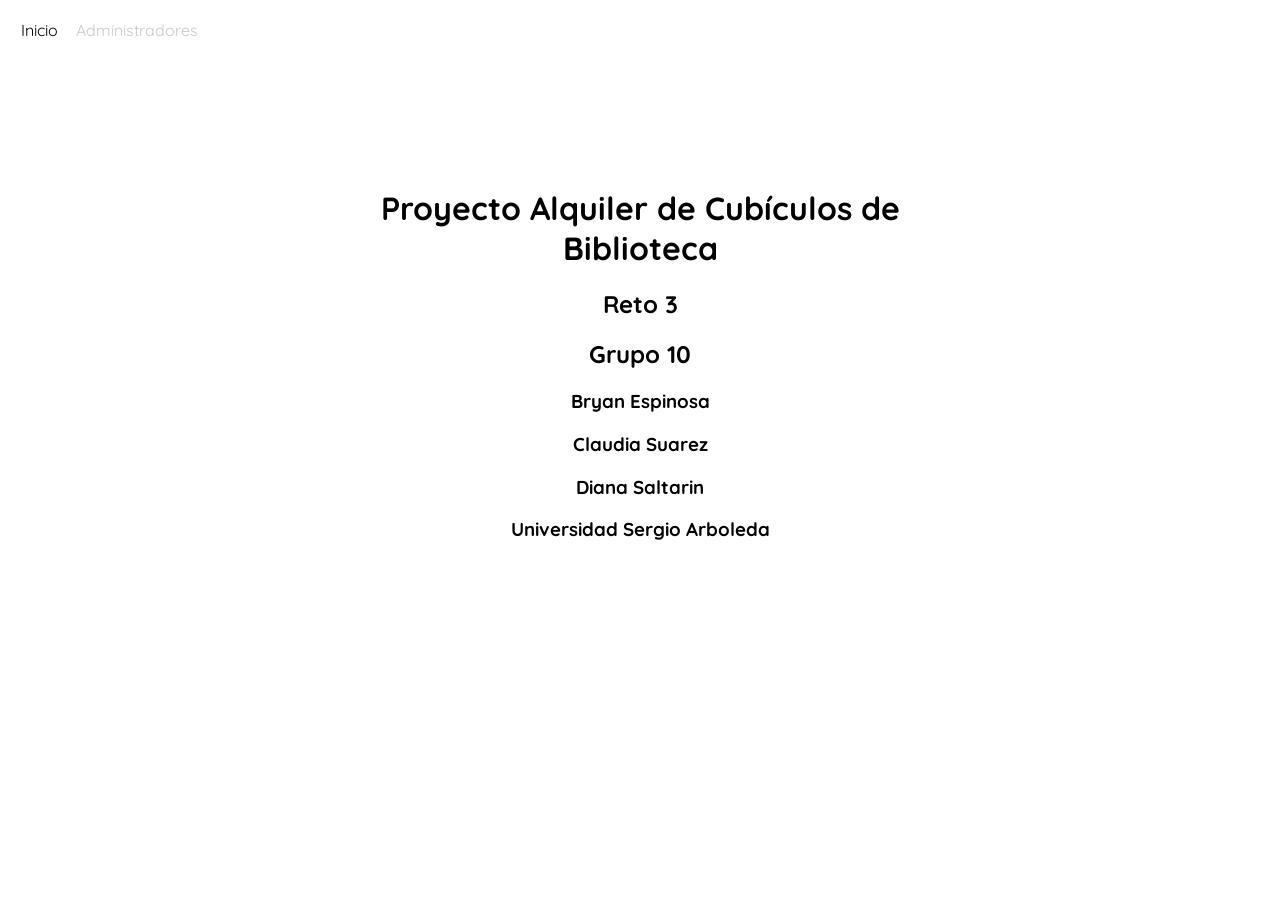
==== target/classes/static/index.html @ f25d8ddc "front admin" ====
<!DOCTYPE html>
<html lang="en">
<head>
    <meta charset="UTF-8">
    <meta name="viewport" content="width=device-width, initial-scale=1.0">
    <link rel="stylesheet" href="css/style.css" />
    <link rel="preconnect" href="https://fonts.googleapis.com">
    <link rel="preconnect" href="https://fonts.gstatic.com" crossorigin>
    <link href="https://fonts.googleapis.com/css2?family=Quicksand:wght@300;500;700&display=swap" rel="stylesheet">
    <script src="https://ajax.googleapis.com/ajax/libs/jquery/3.6.1/jquery.min.js"></script>
    <script type="text/javascript" src="js/menu.js"></script>

    <title>Reto 3</title>
</head>

<body>
<div id="menu">

</div>
<div class="contenido" style="text-align: center; margin-top: 10%;">
    <h1>Proyecto Alquiler de Cubículos de Biblioteca</h1>
    <h2>Reto 3</h2>
    <h2>Grupo 10</h2>
    <h3>Bryan Espinosa</h3>
    <h3>Claudia Suarez</h3>
    <h3>Diana Saltarin</h3>
    <h3>Universidad Sergio Arboleda</h3>
</div>
</body>
</html>
---- target/classes/static/css/style.css ----
label {
    display: block;
    float: left;
    font-size: 13px;
    font-weight: bold;
    height: 24px;
    margin: 0 10px 0 0;
    padding: 3px 7px;
    width: 150px;
}

.input {
    border: 1px solid #CCCCCC;
    height: 16px;
    padding: 7px;
    width: 435px;
}

.select {
    background-color: #f3f3f3;
    border: 1px solid #CCCCCC;
    height: 32px;
    padding: 4px;
    width: 451px;
}

input:focus, select:focus, textarea:focus {
    background-color: #CCCCCC;
}


:root {
    --white: #FFFFFF;
    --black: #000000;
    --very-light-pink: #C7C7C7;
    --text-input-field: #F7F7F7;
    --hospital-green: #ACD9B2;
    --sm: 14px;
    --md: 16px;
    --lg: 18px;
}
body {
    margin: 0;
    font-family: 'Quicksand', sans-serif;
}
nav {
    display: flex;
    justify-content: space-between;
    padding: 0 24px;
    border-bottom: 1px solid var(--very-light-pink);
}
.menu {
    display: none;
}
.logo {
    width: 100px;
}
.navbar-left ul {
    list-style: none;
    padding: 0;
    margin: 0;
    display: flex;
    align-items: center;
    height: 60px;
}
.navbar-left {
    display: flex;
}
.navbar-left ul {
    margin-left: 12px;
}
.navbar-left ul li a{
    text-decoration: none;
    color: var(--very-light-pink);
    border: 1px solid var(--white);
    padding: 8px;
    border-radius: 8px;
}
.navbar-left ul li a:hover,
.navbar-right ul li a:hover {
    border: 1px solid #DDEBF7;
    color: #3a80dc;
}

.contenido{
    width: 52%;
    margin: 0 auto;

}
.botones{
    width: 52%;
    margin: 0 auto;
    padding-left: 40%;
}
.tabla{
    margin: 0 auto;
    border-collapse: separate;

}
td, th {
    border: solid 1px whitesmoke;
}
tr td, th {
    border-top-right-radius: 0;
    border-top-left-radius: 0;
    border-bottom-left-radius: 0;
    border-bottom-right-radius: 0;

}
th:first-child {
    border-top-left-radius: 10px;
    align-items: center;

}
th:last-child {
    border-top-right-radius: 10px;
    align-items: center;
}
tr:first-child{
    background-color: #3a80dc;
    color: #f7f7f7;
}
tr{
    background-color:#DDEBF7;
    text-align: center;
}
tr:last-child td:first-child {
    border-bottom-left-radius: 10px;
    align-items: center;
}
tr:last-child td:last-child {
    border-bottom-right-radius: 10px;
    align-items: center;

}
.formulario{
    width: 100%;
    margin: 30%;
    margin-top: 100px;
}
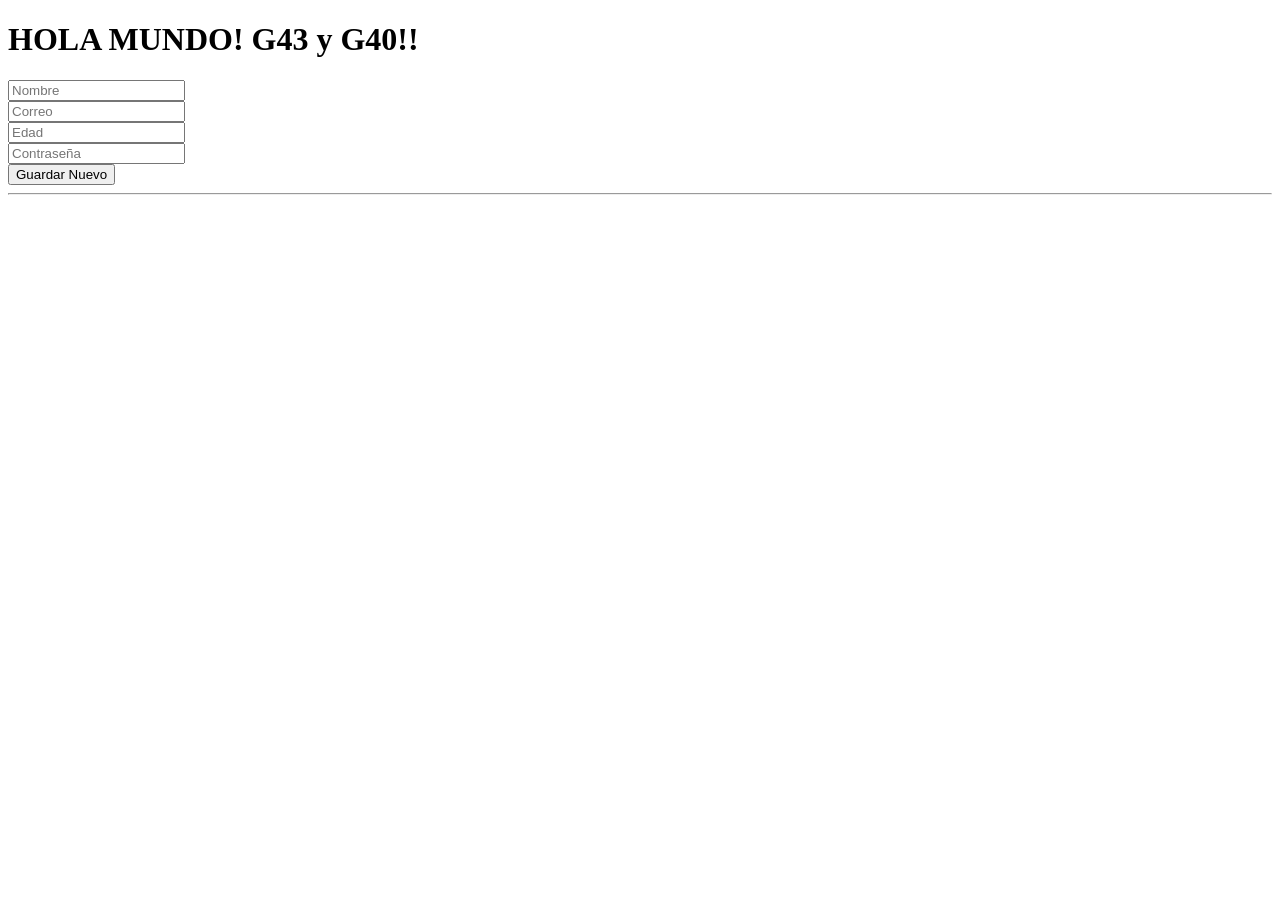
==== commit dab838d5: "issues DB Reservation" ====
--- a/target/classes/static/index.html
+++ b/target/classes/static/index.html
@@ -2,29 +2,19 @@
 <html lang="en">
 <head>
     <meta charset="UTF-8">
-    <meta name="viewport" content="width=device-width, initial-scale=1.0">
-    <link rel="stylesheet" href="css/style.css" />
-    <link rel="preconnect" href="https://fonts.googleapis.com">
-    <link rel="preconnect" href="https://fonts.gstatic.com" crossorigin>
-    <link href="https://fonts.googleapis.com/css2?family=Quicksand:wght@300;500;700&display=swap" rel="stylesheet">
-    <script src="https://ajax.googleapis.com/ajax/libs/jquery/3.6.1/jquery.min.js"></script>
-    <script type="text/javascript" src="js/menu.js"></script>
+    <title>Hola mundo</title>
+</head>
+<script src="https://ajax.googleapis.com/ajax/libs/jquery/3.6.1/jquery.min.js"></script>
+<body>
+<h1> HOLA MUNDO! G43 y G40!!</h1>
+<input id="nameClient" placeholder="Nombre"><br>
+<input id="emailClient" placeholder="Correo"><br>
+<input id="ageClient" type="number" placeholder="Edad"><br>
+<input id="passwordClient" type="password" placeholder="Contraseña"><br>
 
-    <title>Reto 3</title>
-</head>
-
-<body>
-<div id="menu">
-
-</div>
-<div class="contenido" style="text-align: center; margin-top: 10%;">
-    <h1>Proyecto Alquiler de Cubículos de Biblioteca</h1>
-    <h2>Reto 3</h2>
-    <h2>Grupo 10</h2>
-    <h3>Bryan Espinosa</h3>
-    <h3>Claudia Suarez</h3>
-    <h3>Diana Saltarin</h3>
-    <h3>Universidad Sergio Arboleda</h3>
-</div>
+<button onclick="saveClient()">Guardar Nuevo</button>
+<hr>
+<div id="resultado"></div>
 </body>
+<script type="text/javascript" src="js/scriptClients.js"></script>
 </html>
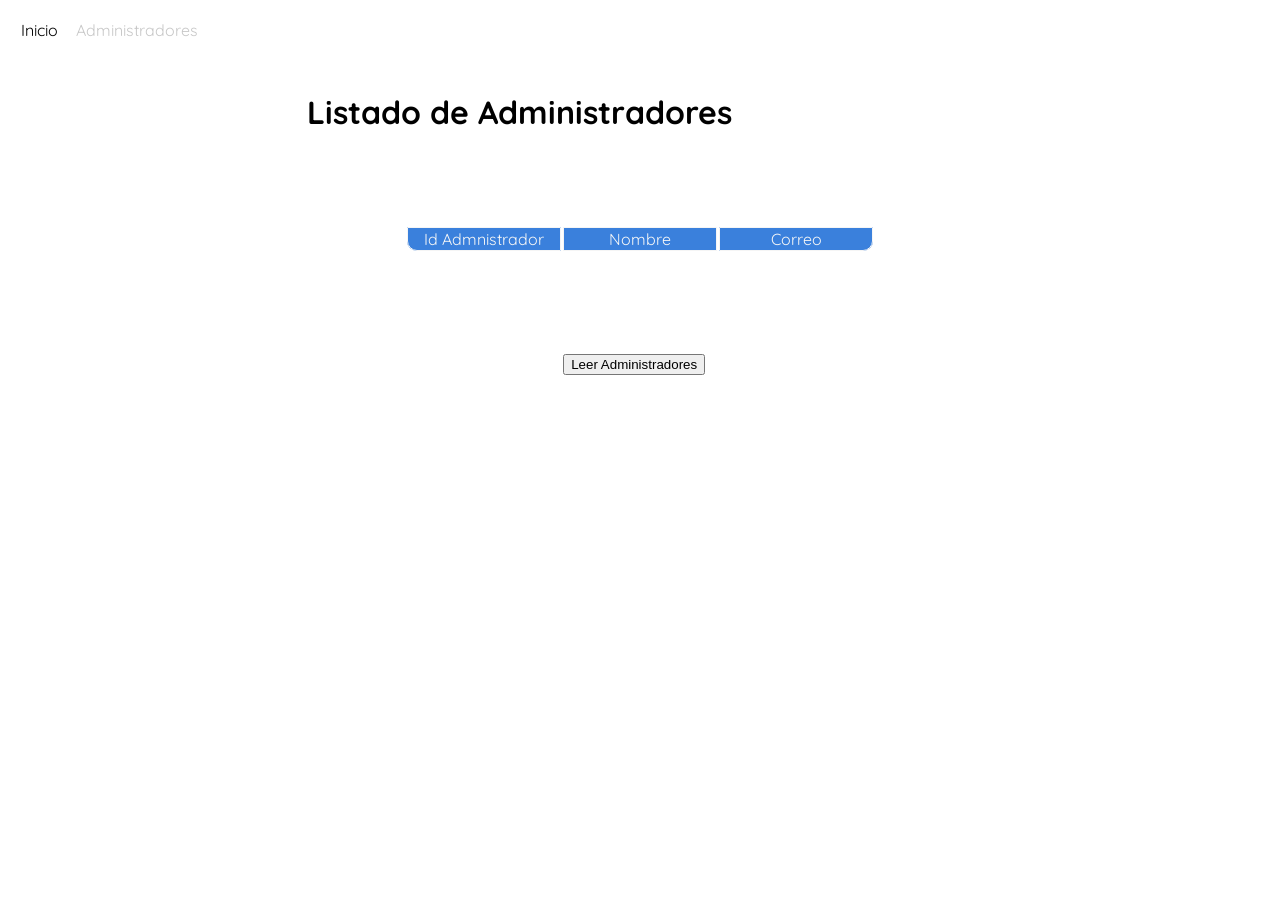
==== commit 5e759a07: "front_admin" ====
--- a/target/classes/static/index.html
+++ b/target/classes/static/index.html
@@ -1,20 +1,52 @@
 <!DOCTYPE html>
 <html lang="en">
 <head>
-    <meta charset="UTF-8">
-    <title>Hola mundo</title>
+  <meta charset="UTF-8">
+  <meta name="viewport" content="width=device-width, initial-scale=1.0">
+  <link rel="stylesheet" href="css/style.css" />
+  <link rel="preconnect" href="https://fonts.googleapis.com">
+  <link rel="preconnect" href="https://fonts.gstatic.com" crossorigin>
+  <link href="https://fonts.googleapis.com/css2?family=Quicksand:wght@300;500;700&display=swap" rel="stylesheet">
+  <script src="https://ajax.googleapis.com/ajax/libs/jquery/3.6.1/jquery.min.js"></script>
+  <script type="text/javascript" src="js/menu.js"></script>
+  
+
+  <script type="text/javascript" src="js/scriptAdmin.js"></script>
+
+  <title>Administradores</title>
 </head>
-<script src="https://ajax.googleapis.com/ajax/libs/jquery/3.6.1/jquery.min.js"></script>
 <body>
-<h1> HOLA MUNDO! G43 y G40!!</h1>
-<input id="nameClient" placeholder="Nombre"><br>
-<input id="emailClient" placeholder="Correo"><br>
-<input id="ageClient" type="number" placeholder="Edad"><br>
-<input id="passwordClient" type="password" placeholder="Contraseña"><br>
+<div id="menu">
 
-<button onclick="saveClient()">Guardar Nuevo</button>
-<hr>
-<div id="resultado"></div>
+</div>
+<div class="contenido">
+  <h1>
+    <p>Listado de Administradores</p><br>
+  </h1>
+</div>
+
+
+<div>
+  <table class="tabla"  id="admin">
+    <tbody>
+    <tr>
+      <td style="width:150px">Id Admnistrador</td>
+      <td style="width:150px">Nombre</td>
+      <td style="width:150px">Correo</td>
+    </tr>
+    </tbody>
+  </table>
+  <br>
+  <br>
+  <br>
+  <br>
+  <br>
+</div>
+<div class="botones">
+  <button onclick="getAdmins()">Leer Administradores</button>
+
+</div>
+<div class="formulario" id="campos">
+</div>
 </body>
-<script type="text/javascript" src="js/scriptClients.js"></script>
 </html>
--- a/target/classes/static/css/style.css
+++ b/target/classes/static/css/style.css
@@ -0,0 +1,141 @@
+label {
+    display: block;
+    float: left;
+    font-size: 13px;
+    font-weight: bold;
+    height: 24px;
+    margin: 0 10px 0 0;
+    padding: 3px 7px;
+    width: 150px;
+}
+
+.input {
+    border: 1px solid #CCCCCC;
+    height: 16px;
+    padding: 7px;
+    width: 435px;
+}
+
+.select {
+    background-color: #f3f3f3;
+    border: 1px solid #CCCCCC;
+    height: 32px;
+    padding: 4px;
+    width: 451px;
+}
+
+input:focus, select:focus, textarea:focus {
+    background-color: #CCCCCC;
+}
+
+
+:root {
+    --white: #FFFFFF;
+    --black: #000000;
+    --very-light-pink: #C7C7C7;
+    --text-input-field: #F7F7F7;
+    --hospital-green: #ACD9B2;
+    --sm: 14px;
+    --md: 16px;
+    --lg: 18px;
+}
+body {
+    margin: 0;
+    font-family: 'Quicksand', sans-serif;
+}
+nav {
+    display: flex;
+    justify-content: space-between;
+    padding: 0 24px;
+    border-bottom: 1px solid var(--very-light-pink);
+}
+.menu {
+    display: none;
+}
+.logo {
+    width: 100px;
+}
+.navbar-left ul {
+    list-style: none;
+    padding: 0;
+    margin: 0;
+    display: flex;
+    align-items: center;
+    height: 60px;
+}
+.navbar-left {
+    display: flex;
+}
+.navbar-left ul {
+    margin-left: 12px;
+}
+.navbar-left ul li a{
+    text-decoration: none;
+    color: var(--very-light-pink);
+    border: 1px solid var(--white);
+    padding: 8px;
+    border-radius: 8px;
+}
+.navbar-left ul li a:hover,
+.navbar-right ul li a:hover {
+    border: 1px solid #DDEBF7;
+    color: #3a80dc;
+}
+
+.contenido{
+    width: 52%;
+    margin: 0 auto;
+
+}
+.botones{
+    width: 52%;
+    margin: 0 auto;
+    padding-left: 40%;
+}
+.tabla{
+    margin: 0 auto;
+    border-collapse: separate;
+
+}
+td, th {
+    border: solid 1px whitesmoke;
+}
+tr td, th {
+    border-top-right-radius: 0;
+    border-top-left-radius: 0;
+    border-bottom-left-radius: 0;
+    border-bottom-right-radius: 0;
+
+}
+th:first-child {
+    border-top-left-radius: 10px;
+    align-items: center;
+
+}
+th:last-child {
+    border-top-right-radius: 10px;
+    align-items: center;
+}
+tr:first-child{
+    background-color: #3a80dc;
+    color: #f7f7f7;
+}
+tr{
+    background-color:#DDEBF7;
+    text-align: center;
+}
+tr:last-child td:first-child {
+    border-bottom-left-radius: 10px;
+    align-items: center;
+}
+tr:last-child td:last-child {
+    border-bottom-right-radius: 10px;
+    align-items: center;
+
+}
+.formulario{
+    width: 100%;
+    margin: 30%;
+    margin-top: 100px;
+}
+
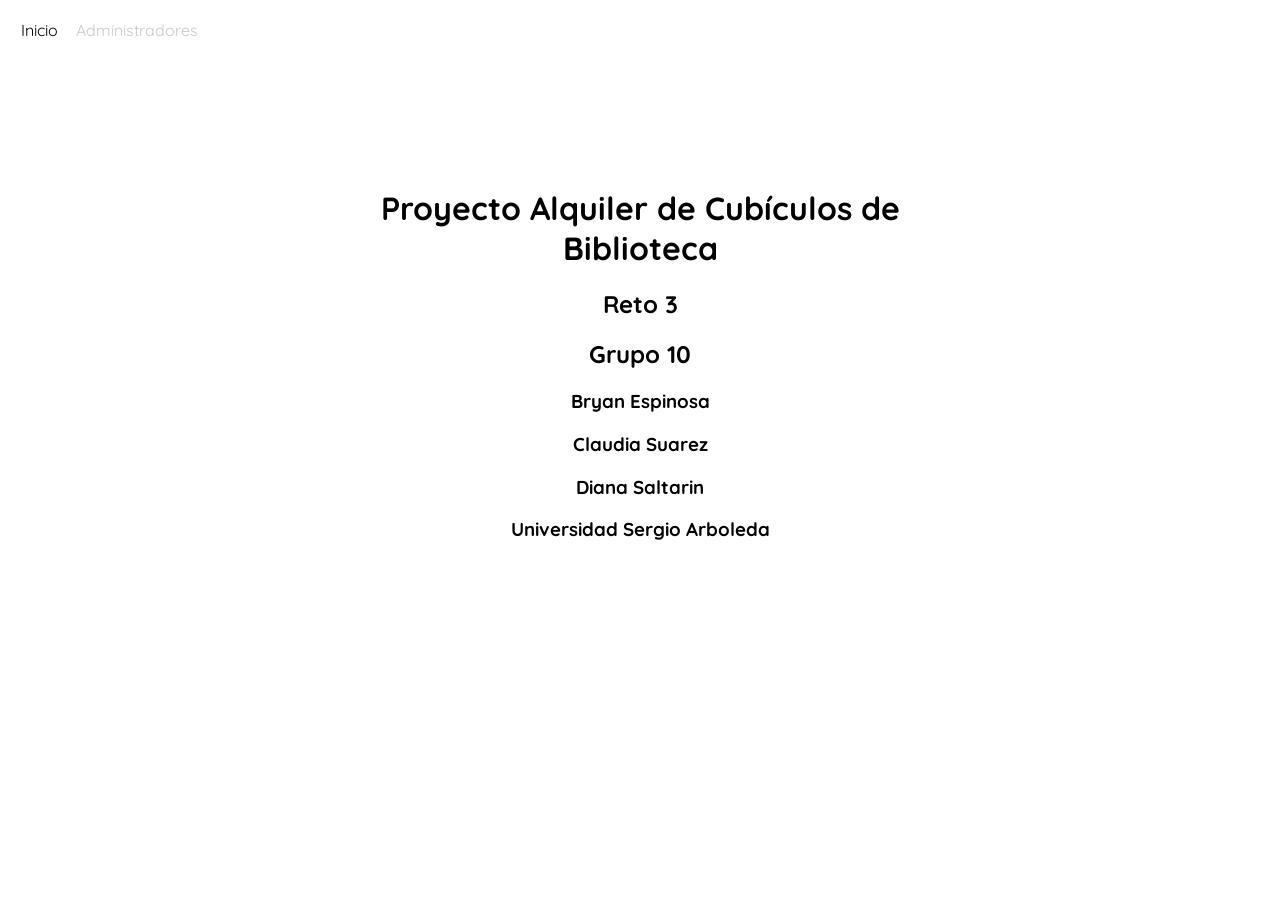
==== commit 656a979e: "Desarrollo Message" ====
--- a/target/classes/static/index.html
+++ b/target/classes/static/index.html
@@ -1,52 +1,30 @@
 <!DOCTYPE html>
 <html lang="en">
 <head>
-  <meta charset="UTF-8">
-  <meta name="viewport" content="width=device-width, initial-scale=1.0">
-  <link rel="stylesheet" href="css/style.css" />
-  <link rel="preconnect" href="https://fonts.googleapis.com">
-  <link rel="preconnect" href="https://fonts.gstatic.com" crossorigin>
-  <link href="https://fonts.googleapis.com/css2?family=Quicksand:wght@300;500;700&display=swap" rel="stylesheet">
-  <script src="https://ajax.googleapis.com/ajax/libs/jquery/3.6.1/jquery.min.js"></script>
-  <script type="text/javascript" src="js/menu.js"></script>
-  
+    <meta charset="UTF-8">
+    <meta name="viewport" content="width=device-width, initial-scale=1.0">
+    <link rel="stylesheet" href="css/style.css" />
+    <link rel="preconnect" href="https://fonts.googleapis.com">
+    <link rel="preconnect" href="https://fonts.gstatic.com" crossorigin>
+    <link href="https://fonts.googleapis.com/css2?family=Quicksand:wght@300;500;700&display=swap" rel="stylesheet">
+    <script src="https://ajax.googleapis.com/ajax/libs/jquery/3.6.1/jquery.min.js"></script>
+    <script type="text/javascript" src="js/menu.js"></script>
 
-  <script type="text/javascript" src="js/scriptAdmin.js"></script>
+    <title>Reto 3</title>
+</head>
 
-  <title>Administradores</title>
-</head>
 <body>
 <div id="menu">
 
 </div>
-<div class="contenido">
-  <h1>
-    <p>Listado de Administradores</p><br>
-  </h1>
-</div>
-
-
-<div>
-  <table class="tabla"  id="admin">
-    <tbody>
-    <tr>
-      <td style="width:150px">Id Admnistrador</td>
-      <td style="width:150px">Nombre</td>
-      <td style="width:150px">Correo</td>
-    </tr>
-    </tbody>
-  </table>
-  <br>
-  <br>
-  <br>
-  <br>
-  <br>
-</div>
-<div class="botones">
-  <button onclick="getAdmins()">Leer Administradores</button>
-
-</div>
-<div class="formulario" id="campos">
+<div class="contenido" style="text-align: center; margin-top: 10%;">
+    <h1>Proyecto Alquiler de Cubículos de Biblioteca</h1>
+    <h2>Reto 3</h2>
+    <h2>Grupo 10</h2>
+    <h3>Bryan Espinosa</h3>
+    <h3>Claudia Suarez</h3>
+    <h3>Diana Saltarin</h3>
+    <h3>Universidad Sergio Arboleda</h3>
 </div>
 </body>
 </html>
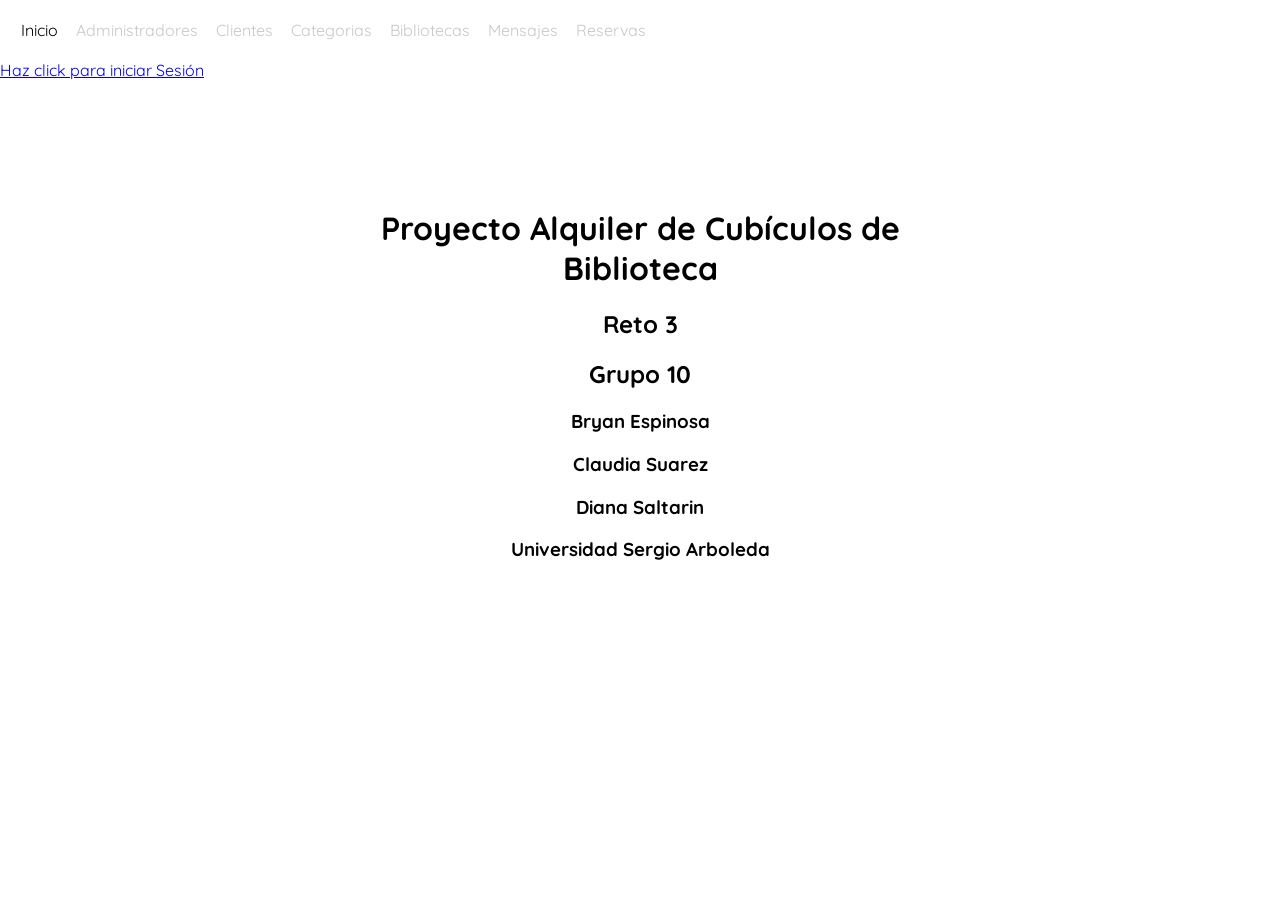
==== commit d6b4f6c0: "login" ====
--- a/target/classes/static/index.html
+++ b/target/classes/static/index.html
@@ -9,14 +9,26 @@
     <link href="https://fonts.googleapis.com/css2?family=Quicksand:wght@300;500;700&display=swap" rel="stylesheet">
     <script src="https://ajax.googleapis.com/ajax/libs/jquery/3.6.1/jquery.min.js"></script>
     <script type="text/javascript" src="js/menu.js"></script>
+    <script type="text/javascript">
+        function getUserData(){
+            $.get("/user",function(data){
+                console.log(data);
+            });
+        }
 
+    </script>
     <title>Reto 3</title>
 </head>
 
 <body>
+
+
+
 <div id="menu">
 
 </div>
+<div id="loginzone" class="navbar-right"><a href="/oauth2/authorization/github" >Haz click para iniciar Sesión</a></div>
+<div id="userZone" style="display: none" class="navbar-right"></div>
 <div class="contenido" style="text-align: center; margin-top: 10%;">
     <h1>Proyecto Alquiler de Cubículos de Biblioteca</h1>
     <h2>Reto 3</h2>
@@ -27,4 +39,6 @@
     <h3>Universidad Sergio Arboleda</h3>
 </div>
 </body>
+
+
 </html>
--- a/target/classes/static/css/style.css
+++ b/target/classes/static/css/style.css
@@ -7,6 +7,13 @@
     margin: 0 10px 0 0;
     padding: 3px 7px;
     width: 150px;
+}
+
+.input2{
+    width: 630px;
+    overflow: hidden;
+    height: 33px;
+    border: none;
 }
 
 .input {
@@ -137,5 +144,6 @@
     width: 100%;
     margin: 30%;
     margin-top: 100px;
+    display: none;
 }
 
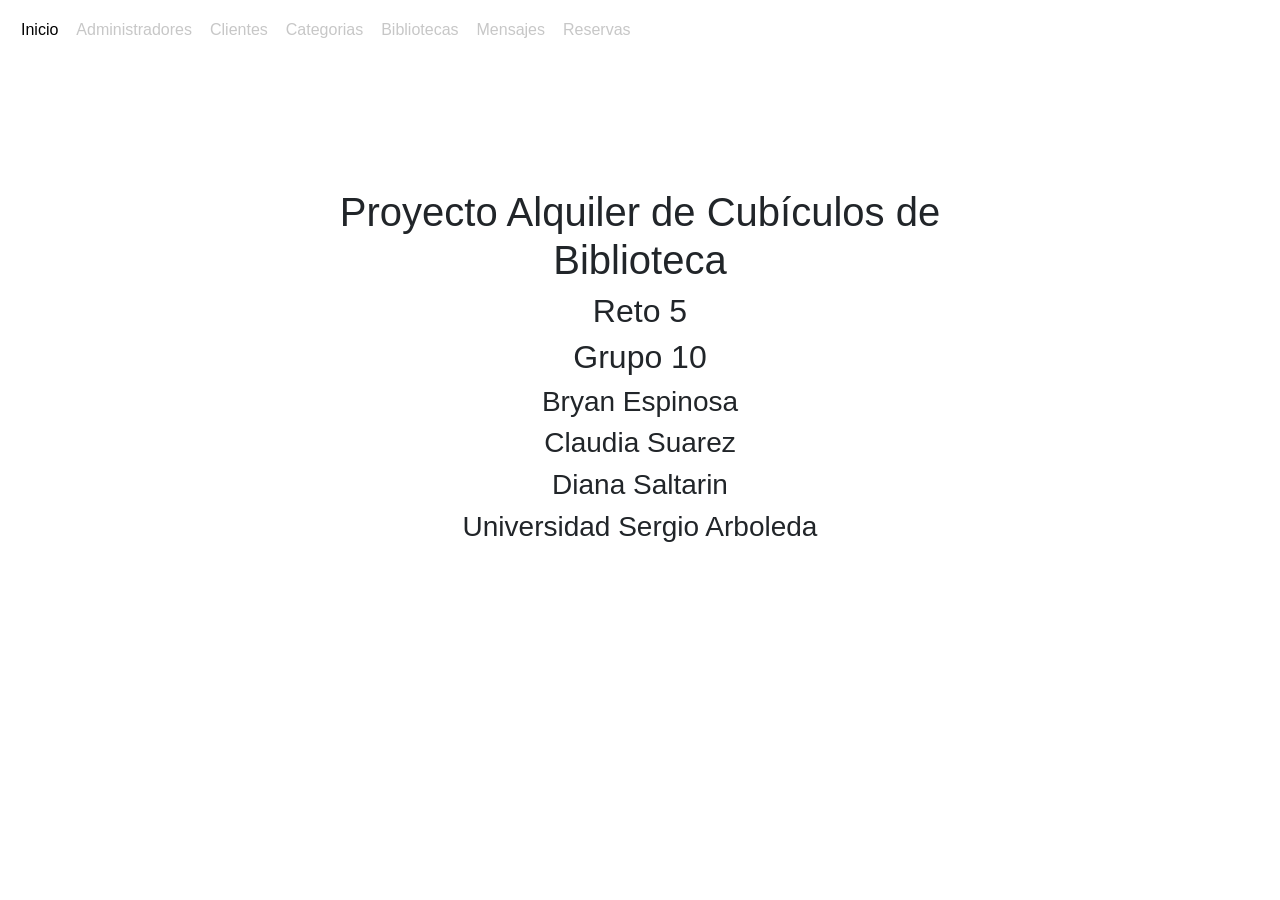
==== commit 9e124253: "cambios.1" ====
--- a/target/classes/static/index.html
+++ b/target/classes/static/index.html
@@ -6,32 +6,22 @@
     <link rel="stylesheet" href="css/style.css" />
     <link rel="preconnect" href="https://fonts.googleapis.com">
     <link rel="preconnect" href="https://fonts.gstatic.com" crossorigin>
+
     <link href="https://fonts.googleapis.com/css2?family=Quicksand:wght@300;500;700&display=swap" rel="stylesheet">
     <script src="https://ajax.googleapis.com/ajax/libs/jquery/3.6.1/jquery.min.js"></script>
+    <link rel="stylesheet" href="https://cdn.jsdelivr.net/npm/bootstrap@4.0.0/dist/css/bootstrap.min.css" integrity="sha384-Gn5384xqQ1aoWXA+058RXPxPg6fy4IWvTNh0E263XmFcJlSAwiGgFAW/dAiS6JXm" crossorigin="anonymous">
+    <script src="https://cdn.jsdelivr.net/npm/bootstrap@4.0.0/dist/js/bootstrap.min.js" integrity="sha384-JZR6Spejh4U02d8jOt6vLEHfe/JQGiRRSQQxSfFWpi1MquVdAyjUar5+76PVCmYl" crossorigin="anonymous"></script>
     <script type="text/javascript" src="js/menu.js"></script>
-    <script type="text/javascript">
-        function getUserData(){
-            $.get("/user",function(data){
-                console.log(data);
-            });
-        }
 
-    </script>
-    <title>Reto 3</title>
-</head>
+    <title>Reto Grupo10 </title>
 
 <body>
-
-
-
 <div id="menu">
 
 </div>
-<div id="loginzone" class="navbar-right"><a href="/oauth2/authorization/github" >Haz click para iniciar Sesión</a></div>
-<div id="userZone" style="display: none" class="navbar-right"></div>
 <div class="contenido" style="text-align: center; margin-top: 10%;">
     <h1>Proyecto Alquiler de Cubículos de Biblioteca</h1>
-    <h2>Reto 3</h2>
+    <h2>Reto 5</h2>
     <h2>Grupo 10</h2>
     <h3>Bryan Espinosa</h3>
     <h3>Claudia Suarez</h3>
@@ -39,6 +29,4 @@
     <h3>Universidad Sergio Arboleda</h3>
 </div>
 </body>
-
-
 </html>
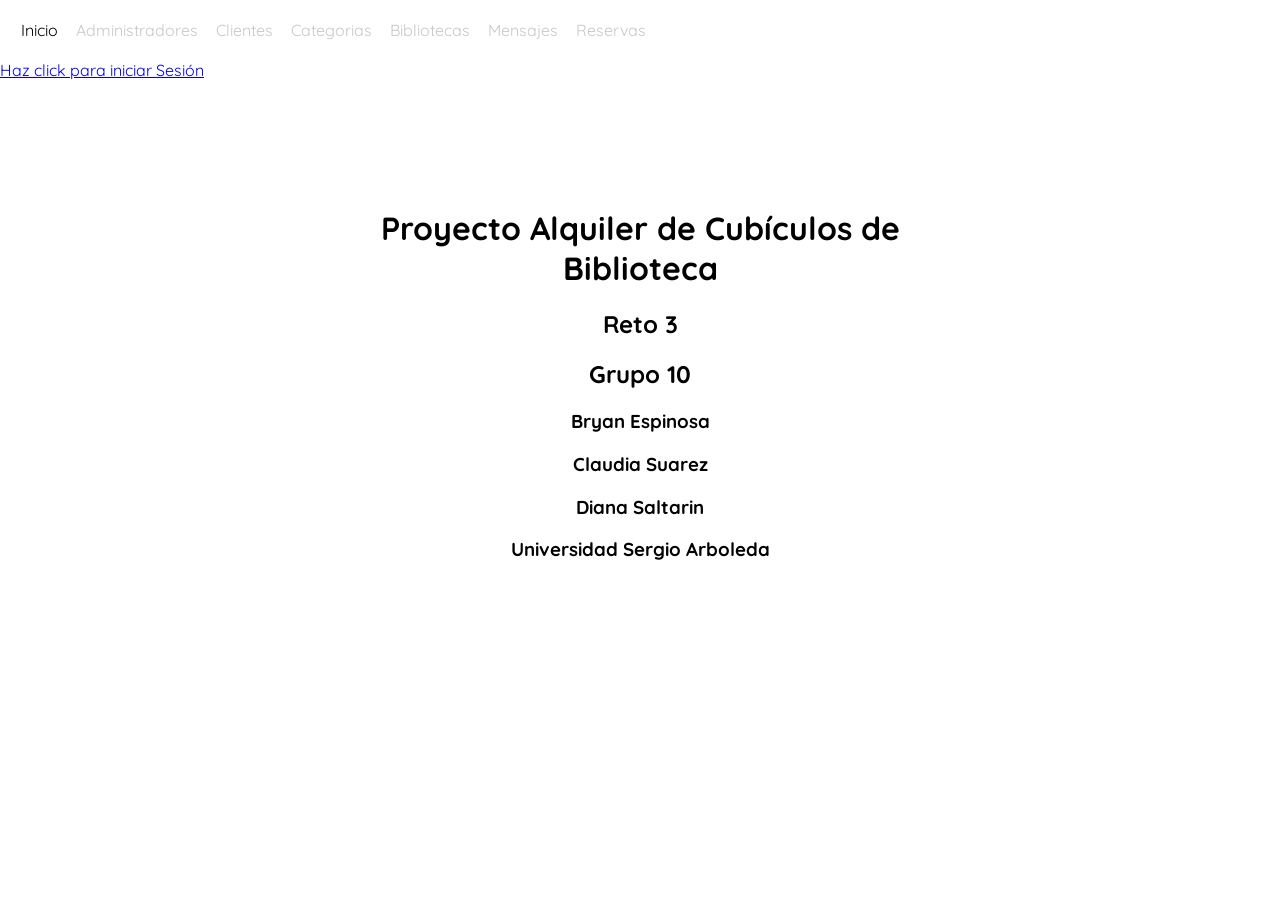
==== commit d9b9cadb: "reports" ====
--- a/target/classes/static/index.html
+++ b/target/classes/static/index.html
@@ -6,22 +6,32 @@
     <link rel="stylesheet" href="css/style.css" />
     <link rel="preconnect" href="https://fonts.googleapis.com">
     <link rel="preconnect" href="https://fonts.gstatic.com" crossorigin>
-
     <link href="https://fonts.googleapis.com/css2?family=Quicksand:wght@300;500;700&display=swap" rel="stylesheet">
     <script src="https://ajax.googleapis.com/ajax/libs/jquery/3.6.1/jquery.min.js"></script>
-    <link rel="stylesheet" href="https://cdn.jsdelivr.net/npm/bootstrap@4.0.0/dist/css/bootstrap.min.css" integrity="sha384-Gn5384xqQ1aoWXA+058RXPxPg6fy4IWvTNh0E263XmFcJlSAwiGgFAW/dAiS6JXm" crossorigin="anonymous">
-    <script src="https://cdn.jsdelivr.net/npm/bootstrap@4.0.0/dist/js/bootstrap.min.js" integrity="sha384-JZR6Spejh4U02d8jOt6vLEHfe/JQGiRRSQQxSfFWpi1MquVdAyjUar5+76PVCmYl" crossorigin="anonymous"></script>
     <script type="text/javascript" src="js/menu.js"></script>
+    <script type="text/javascript">
+        function getUserData(){
+            $.get("/user",function(data){
+                console.log(data);
+            });
+        }
 
-    <title>Reto Grupo10 </title>
+    </script>
+    <title>Reto 3</title>
+</head>
 
 <body>
+
+
+
 <div id="menu">
 
 </div>
+<div id="loginzone" class="navbar-right"><a href="/oauth2/authorization/github" >Haz click para iniciar Sesión</a></div>
+<div id="userZone" style="display: none" class="navbar-right"></div>
 <div class="contenido" style="text-align: center; margin-top: 10%;">
     <h1>Proyecto Alquiler de Cubículos de Biblioteca</h1>
-    <h2>Reto 5</h2>
+    <h2>Reto 3</h2>
     <h2>Grupo 10</h2>
     <h3>Bryan Espinosa</h3>
     <h3>Claudia Suarez</h3>
@@ -29,4 +39,6 @@
     <h3>Universidad Sergio Arboleda</h3>
 </div>
 </body>
+
+
 </html>
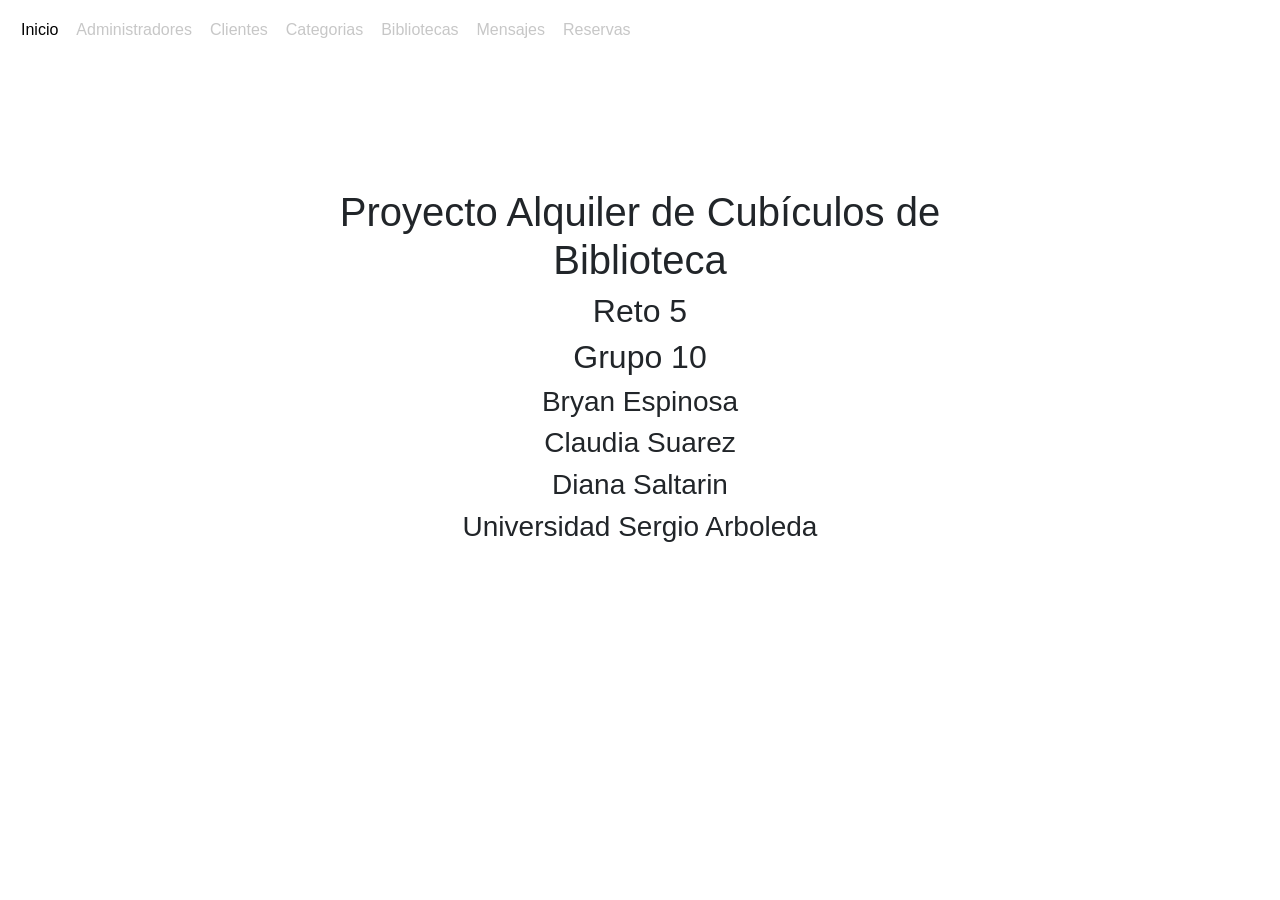
==== commit c6d4c7ba: "otros coomd" ====
--- a/target/classes/static/index.html
+++ b/target/classes/static/index.html
@@ -6,32 +6,22 @@
     <link rel="stylesheet" href="css/style.css" />
     <link rel="preconnect" href="https://fonts.googleapis.com">
     <link rel="preconnect" href="https://fonts.gstatic.com" crossorigin>
+
     <link href="https://fonts.googleapis.com/css2?family=Quicksand:wght@300;500;700&display=swap" rel="stylesheet">
     <script src="https://ajax.googleapis.com/ajax/libs/jquery/3.6.1/jquery.min.js"></script>
+    <link rel="stylesheet" href="https://cdn.jsdelivr.net/npm/bootstrap@4.0.0/dist/css/bootstrap.min.css" integrity="sha384-Gn5384xqQ1aoWXA+058RXPxPg6fy4IWvTNh0E263XmFcJlSAwiGgFAW/dAiS6JXm" crossorigin="anonymous">
+    <script src="https://cdn.jsdelivr.net/npm/bootstrap@4.0.0/dist/js/bootstrap.min.js" integrity="sha384-JZR6Spejh4U02d8jOt6vLEHfe/JQGiRRSQQxSfFWpi1MquVdAyjUar5+76PVCmYl" crossorigin="anonymous"></script>
     <script type="text/javascript" src="js/menu.js"></script>
-    <script type="text/javascript">
-        function getUserData(){
-            $.get("/user",function(data){
-                console.log(data);
-            });
-        }
 
-    </script>
-    <title>Reto 3</title>
-</head>
+    <title>Reto Grupo10 </title>
 
 <body>
-
-
-
 <div id="menu">
 
 </div>
-<div id="loginzone" class="navbar-right"><a href="/oauth2/authorization/github" >Haz click para iniciar Sesión</a></div>
-<div id="userZone" style="display: none" class="navbar-right"></div>
 <div class="contenido" style="text-align: center; margin-top: 10%;">
     <h1>Proyecto Alquiler de Cubículos de Biblioteca</h1>
-    <h2>Reto 3</h2>
+    <h2>Reto 5</h2>
     <h2>Grupo 10</h2>
     <h3>Bryan Espinosa</h3>
     <h3>Claudia Suarez</h3>
@@ -39,6 +29,4 @@
     <h3>Universidad Sergio Arboleda</h3>
 </div>
 </body>
-
-
 </html>
--- a/target/classes/static/css/style.css
+++ b/target/classes/static/css/style.css
@@ -147,3 +147,4 @@
     display: none;
 }
 
+
